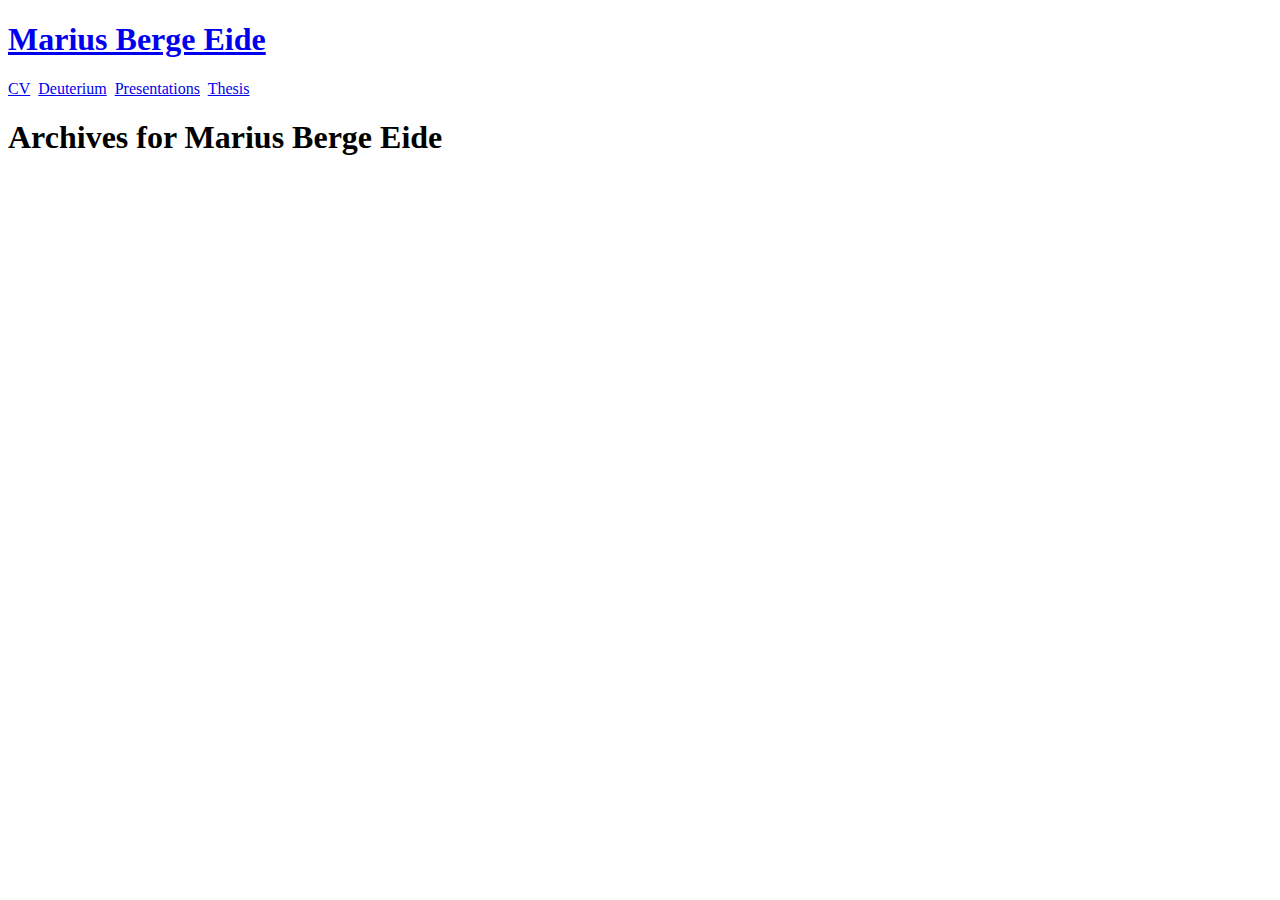
==== archives.html @ 1a9977d5 "UiO web files" ====
<!DOCTYPE html>
<html lang="en">
<head>
<title>Marius Berge Eide - Marius Berge Eide </title>
        <meta name="category" content="astronomy, astrophysics, Marius Berge Eide, Marius Eide, physics, student, master, numerics, numerical modelling, galaxies, galaxy formation, Lyman alpha, polarization, polarisation, C, C++, Python, radiative transfer, GitHub, Deuterium, Oslo" />
        <meta charset="utf-8" />
        <link rel="stylesheet" href="http://folk.uio.no/mariusei/theme/css/main.css" type="text/css" />

        <!--[if IE]>
                <script src="http://html5shiv.googlecode.com/svn/trunk/html5.js"></script><![endif]-->

        <!--[if lte IE 7]>
                <link rel="stylesheet" type="text/css" media="all" href="http://folk.uio.no/mariusei/css/ie.css"/>
                <script src="http://folk.uio.no/mariusei/js/IE8.js" type="text/javascript"></script><![endif]-->

        <!--[if lt IE 7]>
                <link rel="stylesheet" type="text/css" media="all" href="http://folk.uio.no/mariusei/css/ie6.css"/><![endif]-->

</head>

<body id="index" class="home">
        <header id="banner" class="body">
                <h1><a href="http://folk.uio.no/mariusei">Marius Berge Eide </a></h1>
                <nav>
                    <a href="http://folk.uio.no/mariusei/cv.html">CV</a>&nbsp;
                    <a href="http://folk.uio.no/mariusei/deuterium.html">Deuterium</a>&nbsp;
                    <a href="http://folk.uio.no/mariusei/presentations.html">Presentations</a>&nbsp;
                    <a href="http://folk.uio.no/mariusei/polarization_thesis.html">Thesis</a>&nbsp;
                </nav>
        </header><!-- /#banner -->
        <!-- <div id="content-container" class="body">
            <div id="content-bg"></div> -->
<section id="content" class="body">
<h1>Archives for Marius Berge Eide</h1>

<dl>
</dl>
</section>
        <!-- </div> -->
        <section id="extras" class="body">
        </section><!-- /#extras -->

</body>
</html>
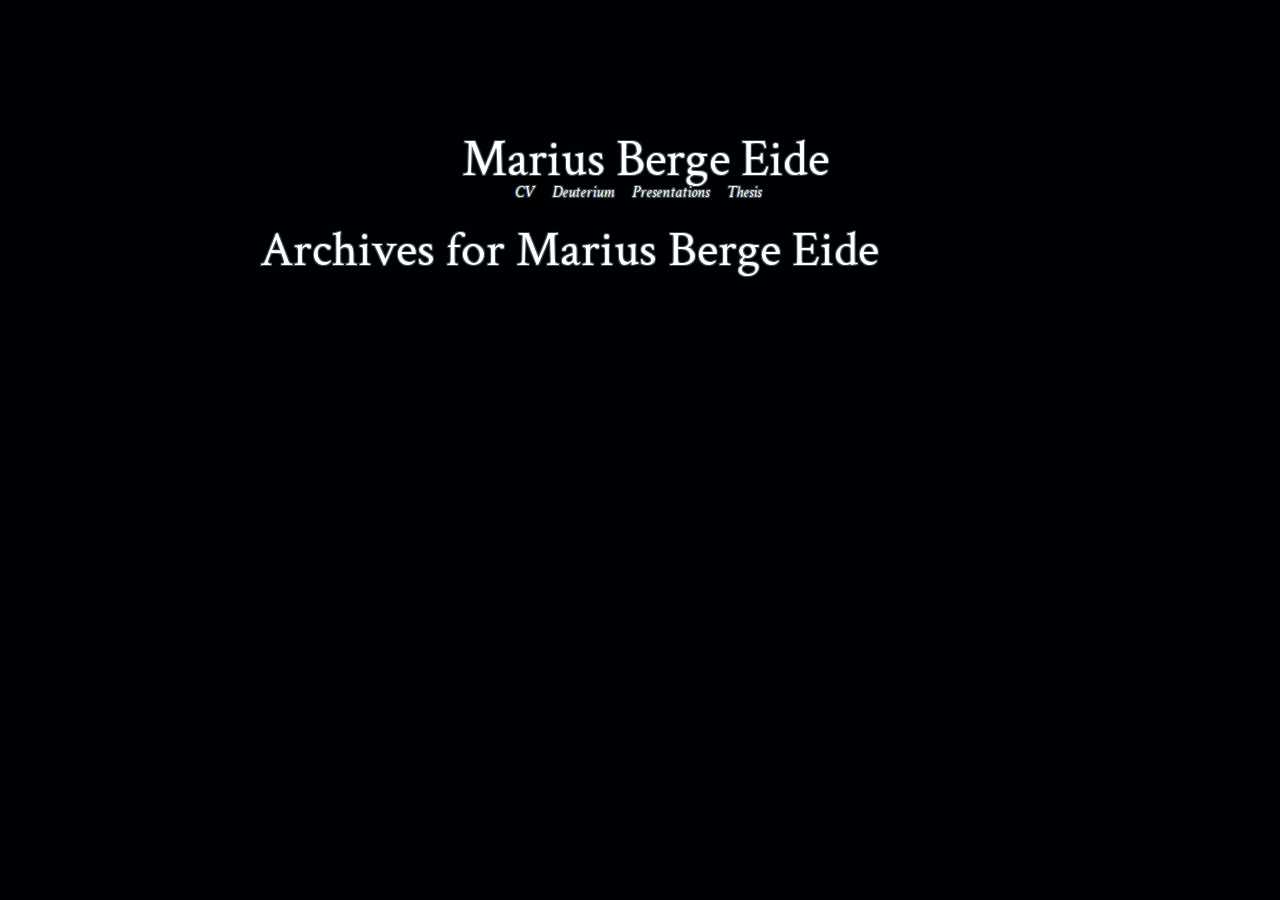
==== commit eaf28789: "Changed master to point to github.io" ====
--- a/archives.html
+++ b/archives.html
@@ -4,28 +4,28 @@
 <title>Marius Berge Eide - Marius Berge Eide </title>
         <meta name="category" content="astronomy, astrophysics, Marius Berge Eide, Marius Eide, physics, student, master, numerics, numerical modelling, galaxies, galaxy formation, Lyman alpha, polarization, polarisation, C, C++, Python, radiative transfer, GitHub, Deuterium, Oslo" />
         <meta charset="utf-8" />
-        <link rel="stylesheet" href="http://folk.uio.no/mariusei/theme/css/main.css" type="text/css" />
+        <link rel="stylesheet" href="https://mariusei.github.io/theme/css/main.css" type="text/css" />
 
         <!--[if IE]>
-                <script src="http://html5shiv.googlecode.com/svn/trunk/html5.js"></script><![endif]-->
+                <script src="https://html5shiv.googlecode.com/svn/trunk/html5.js"></script><![endif]-->
 
         <!--[if lte IE 7]>
-                <link rel="stylesheet" type="text/css" media="all" href="http://folk.uio.no/mariusei/css/ie.css"/>
-                <script src="http://folk.uio.no/mariusei/js/IE8.js" type="text/javascript"></script><![endif]-->
+                <link rel="stylesheet" type="text/css" media="all" href="https://mariusei.github.io/css/ie.css"/>
+                <script src="https://mariusei.github.io/js/IE8.js" type="text/javascript"></script><![endif]-->
 
         <!--[if lt IE 7]>
-                <link rel="stylesheet" type="text/css" media="all" href="http://folk.uio.no/mariusei/css/ie6.css"/><![endif]-->
+                <link rel="stylesheet" type="text/css" media="all" href="https://mariusei.github.io/css/ie6.css"/><![endif]-->
 
 </head>
 
 <body id="index" class="home">
         <header id="banner" class="body">
-                <h1><a href="http://folk.uio.no/mariusei">Marius Berge Eide </a></h1>
+                <h1><a href="https://mariusei.github.io">Marius Berge Eide </a></h1>
                 <nav>
-                    <a href="http://folk.uio.no/mariusei/cv.html">CV</a>&nbsp;
-                    <a href="http://folk.uio.no/mariusei/deuterium.html">Deuterium</a>&nbsp;
-                    <a href="http://folk.uio.no/mariusei/presentations.html">Presentations</a>&nbsp;
-                    <a href="http://folk.uio.no/mariusei/polarization_thesis.html">Thesis</a>&nbsp;
+                    <a href="https://mariusei.github.io/cv.html">CV</a>&nbsp;
+                    <a href="https://mariusei.github.io/deuterium.html">Deuterium</a>&nbsp;
+                    <a href="https://mariusei.github.io/presentations.html">Presentations</a>&nbsp;
+                    <a href="https://mariusei.github.io/polarization_thesis.html">Thesis</a>&nbsp;
                 </nav>
         </header><!-- /#banner -->
         <!-- <div id="content-container" class="body">
